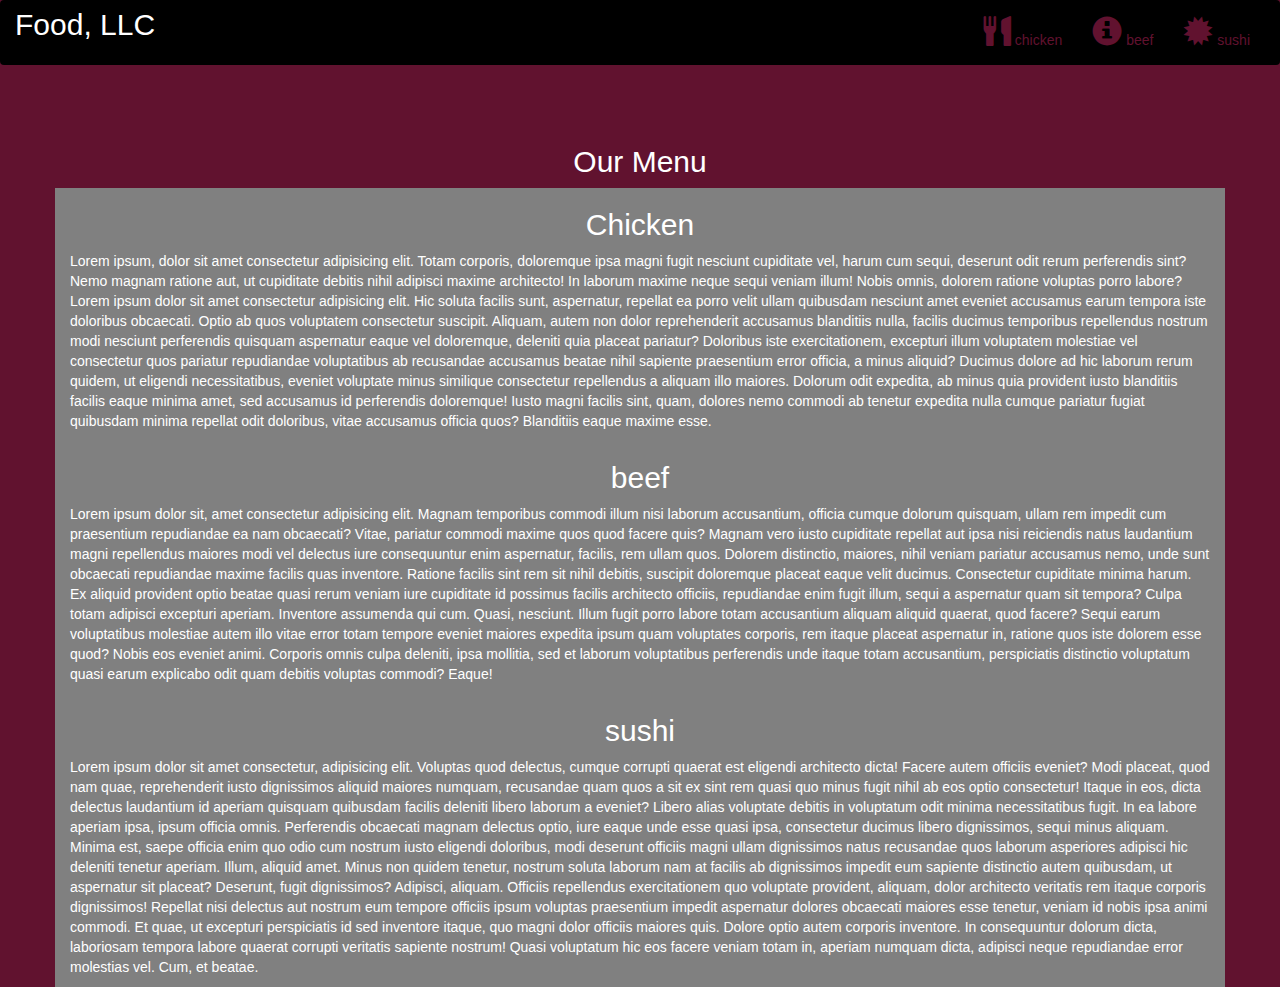
==== module3 resubmit-solution/index.html @ fc3a6352 "Add files via upload" ====
<!DOCTYPE html>
<html lang="en">
<head>
  <title>Bootstrap Example</title>
  <meta charset="utf-8">
  <meta name="viewport" content="width=device-width, initial-scale=1">
  <link rel="stylesheet" href="https://maxcdn.bootstrapcdn.com/bootstrap/3.4.1/css/bootstrap.min.css">
  <link rel="stylesheet" type="text/css" href="style.css">
  <script src="https://ajax.googleapis.com/ajax/libs/jquery/3.5.1/jquery.min.js"></script>
  <script src="https://maxcdn.bootstrapcdn.com/bootstrap/3.4.1/js/bootstrap.min.js"></script>
</head>
<body>

<nav class="navbar navbar-inverse">
  <div class="container-fluid">
    <div class="navbar-header">
      <button type="button" class="navbar-toggle" data-toggle="collapse" data-target="#myNavbar">
        <span class="icon-bar"></span>
        <span class="icon-bar"></span>
        <span class="icon-bar"></span>                        
      </button>
      <a class="navbar-brand" href="#" >Food, LLC</a>
    </div>
    <div class="collapse navbar-collapse" id="myNavbar">
    
      <ul class="nav navbar-nav navbar-right" >
        <li style>
        <a href="#" > 
        <span class="glyphicon glyphicon-cutlery"></span> chicken</a>
        </li>
        <li>
        <a href="#" >
        <span class="glyphicon glyphicon-info-sign"></span> beef</a>
        </li>
        <li>
        <a href="#">
        <span class="glyphicon glyphicon-certificate"></span> sushi</a>
        </li>
      </ul>
    </div>
  </div>
</nav>
<br>
<br>  
<h1><p class="text-center">Our Menu</p></h1>


<div id="main-content" class="container">
  <div id="home-tiles" class="row">
      <div class="col-md-12 col-sm-12 col-xs-12">
            
            <p id="chickstory">
          <h2>Chicken</h2>
              Lorem ipsum, dolor sit amet consectetur adipisicing elit. Totam corporis, doloremque ipsa magni fugit nesciunt cupiditate vel, harum cum sequi, deserunt odit rerum perferendis sint? Nemo magnam ratione aut, ut cupiditate debitis nihil adipisci maxime architecto! In laborum maxime neque sequi veniam illum! Nobis omnis, dolorem ratione voluptas porro labore?Lorem ipsum dolor sit amet consectetur adipisicing elit. Hic soluta facilis sunt, aspernatur, repellat ea porro velit ullam quibusdam nesciunt amet eveniet accusamus earum tempora iste doloribus obcaecati. Optio ab quos voluptatem consectetur suscipit. Aliquam, autem non dolor reprehenderit accusamus blanditiis nulla, facilis ducimus temporibus repellendus nostrum modi nesciunt perferendis quisquam aspernatur eaque vel doloremque, deleniti quia placeat pariatur? Doloribus iste exercitationem, excepturi illum voluptatem molestiae vel consectetur quos pariatur repudiandae voluptatibus ab recusandae accusamus beatae nihil sapiente praesentium error officia, a minus aliquid? Ducimus dolore ad hic laborum rerum quidem, ut eligendi necessitatibus, eveniet voluptate minus similique consectetur repellendus a aliquam illo maiores. Dolorum odit expedita, ab minus quia provident iusto blanditiis facilis eaque minima amet, sed accusamus id perferendis doloremque! Iusto magni facilis sint, quam, dolores nemo commodi ab tenetur expedita nulla cumque pariatur fugiat quibusdam minima repellat odit doloribus, vitae accusamus officia quos? Blanditiis eaque maxime esse.
            </p>
      </div>
      <div class="col-md-12 col-sm-12 col-xs-12">
            
        <p id="chickstory">
      <h2>beef</h2>
          Lorem ipsum dolor sit, amet consectetur adipisicing elit. Magnam temporibus commodi illum nisi laborum accusantium, officia cumque dolorum quisquam, ullam rem impedit cum praesentium repudiandae ea nam obcaecati? Vitae, pariatur commodi maxime quos quod facere quis? Magnam vero iusto cupiditate repellat aut ipsa nisi reiciendis natus laudantium magni repellendus maiores modi vel delectus iure consequuntur enim aspernatur, facilis, rem ullam quos. Dolorem distinctio, maiores, nihil veniam pariatur accusamus nemo, unde sunt obcaecati repudiandae maxime facilis quas inventore. Ratione facilis sint rem sit nihil debitis, suscipit doloremque placeat eaque velit ducimus. Consectetur cupiditate minima harum. Ex aliquid provident optio beatae quasi rerum veniam iure cupiditate id possimus facilis architecto officiis, repudiandae enim fugit illum, sequi a aspernatur quam sit tempora? Culpa totam adipisci excepturi aperiam. Inventore assumenda qui cum. Quasi, nesciunt. Illum fugit porro labore totam accusantium aliquam aliquid quaerat, quod facere? Sequi earum voluptatibus molestiae autem illo vitae error totam tempore eveniet maiores expedita ipsum quam voluptates corporis, rem itaque placeat aspernatur in, ratione quos iste dolorem esse quod? Nobis eos eveniet animi. Corporis omnis culpa deleniti, ipsa mollitia, sed et laborum voluptatibus perferendis unde itaque totam accusantium, perspiciatis distinctio voluptatum quasi earum explicabo odit quam debitis voluptas commodi? Eaque!
        </p>
  </div>
  <div class="col-md-12 col-sm-12 col-xs-12">
            
    <p id="chickstory">
  <h2>sushi</h2>
      Lorem ipsum dolor sit amet consectetur, adipisicing elit. Voluptas quod delectus, cumque corrupti quaerat est eligendi architecto dicta! Facere autem officiis eveniet? Modi placeat, quod nam quae, reprehenderit iusto dignissimos aliquid maiores numquam, recusandae quam quos a sit ex sint rem quasi quo minus fugit nihil ab eos optio consectetur! Itaque in eos, dicta delectus laudantium id aperiam quisquam quibusdam facilis deleniti libero laborum a eveniet? Libero alias voluptate debitis in voluptatum odit minima necessitatibus fugit. In ea labore aperiam ipsa, ipsum officia omnis. Perferendis obcaecati magnam delectus optio, iure eaque unde esse quasi ipsa, consectetur ducimus libero dignissimos, sequi minus aliquam. Minima est, saepe officia enim quo odio cum nostrum iusto eligendi doloribus, modi deserunt officiis magni ullam dignissimos natus recusandae quos laborum asperiores adipisci hic deleniti tenetur aperiam. Illum, aliquid amet. Minus non quidem tenetur, nostrum soluta laborum nam at facilis ab dignissimos impedit eum sapiente distinctio autem quibusdam, ut aspernatur sit placeat? Deserunt, fugit dignissimos? Adipisci, aliquam. Officiis repellendus exercitationem quo voluptate provident, aliquam, dolor architecto veritatis rem itaque corporis dignissimos! Repellat nisi delectus aut nostrum eum tempore officiis ipsum voluptas praesentium impedit aspernatur dolores obcaecati maiores esse tenetur, veniam id nobis ipsa animi commodi. Et quae, ut excepturi perspiciatis id sed inventore itaque, quo magni dolor officiis maiores quis. Dolore optio autem corporis inventore. In consequuntur dolorum dicta, laboriosam tempora labore quaerat corrupti veritatis sapiente nostrum! Quasi voluptatum hic eos facere veniam totam in, aperiam numquam dicta, adipisci neque repudiandae error molestias vel. Cum, et beatae.
    </p>
</div>

      

    </div>
</div>

</body>
</html>
---- module3 resubmit-solution/style.css ----
*{
	margin: 0;
	padding: 0;
	
}
.navbar{

border: none;
background-color: black;
color: #61122F;
}
body{
	background-color: #61122F;
	color: white;
}
.glyphicon{
	font-size: 30px;
	color:#61122F; 
}

.center{
	width: 90%;
	background-color: grey;

}
.container
{
	background-color: grey;
}
.text-center{
	font-size: 30px;
}

h2{
	text-align: center;
}
#myNavbar ul li a {
	color: #61122F;
	text-align: center;
}
.navbar-brand{
font-size: 30px;	
}
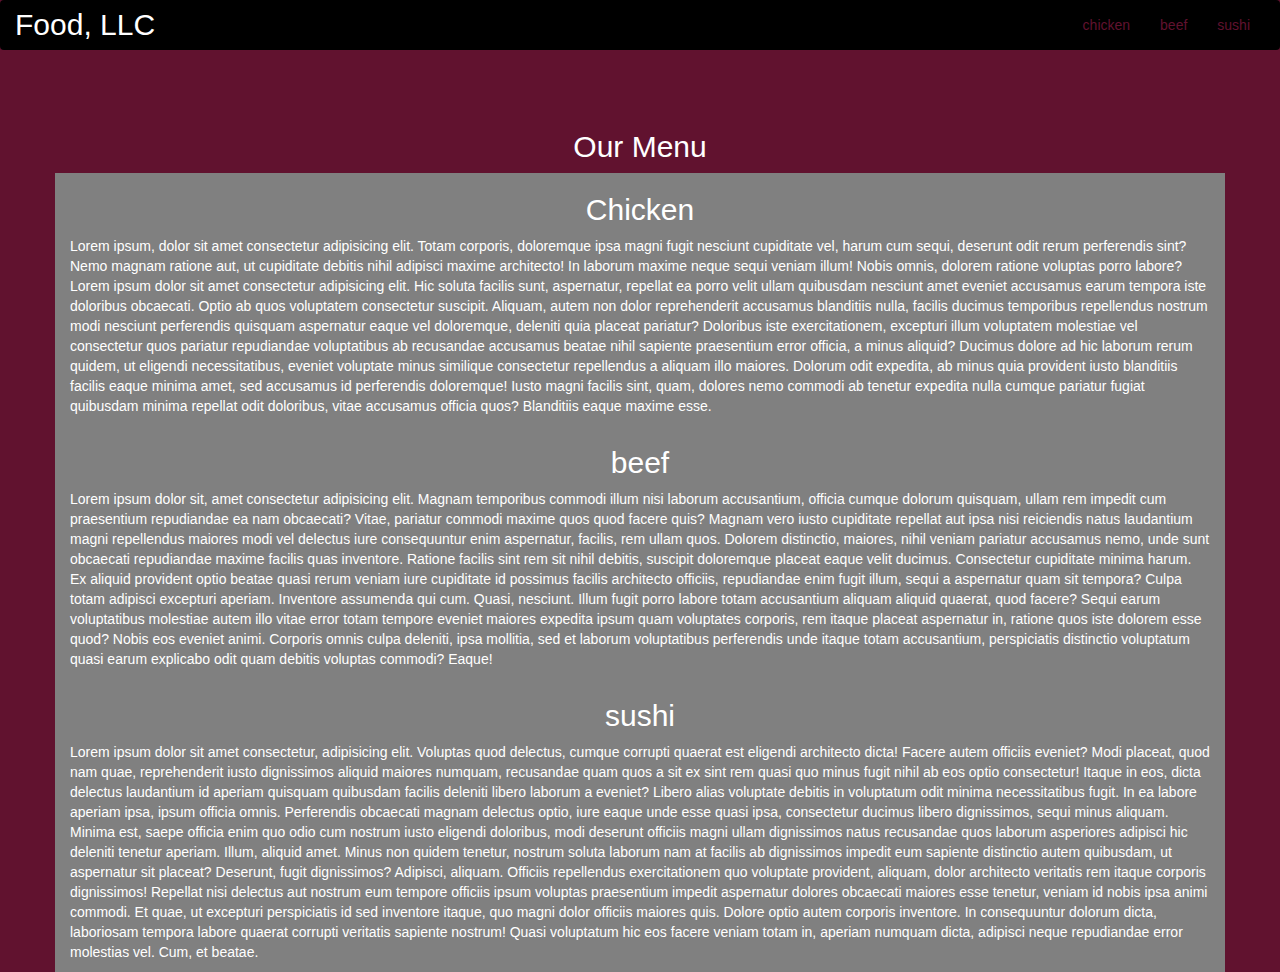
==== commit 8c23825e: "Update index.html" ====
--- a/module3 resubmit-solution/index.html
+++ b/module3 resubmit-solution/index.html
@@ -26,15 +26,15 @@
       <ul class="nav navbar-nav navbar-right" >
         <li style>
         <a href="#" > 
-        <span class="glyphicon glyphicon-cutlery"></span> chicken</a>
+        chicken</a>
         </li>
         <li>
         <a href="#" >
-        <span class="glyphicon glyphicon-info-sign"></span> beef</a>
+         beef</a>
         </li>
         <li>
         <a href="#">
-        <span class="glyphicon glyphicon-certificate"></span> sushi</a>
+       sushi</a>
         </li>
       </ul>
     </div>
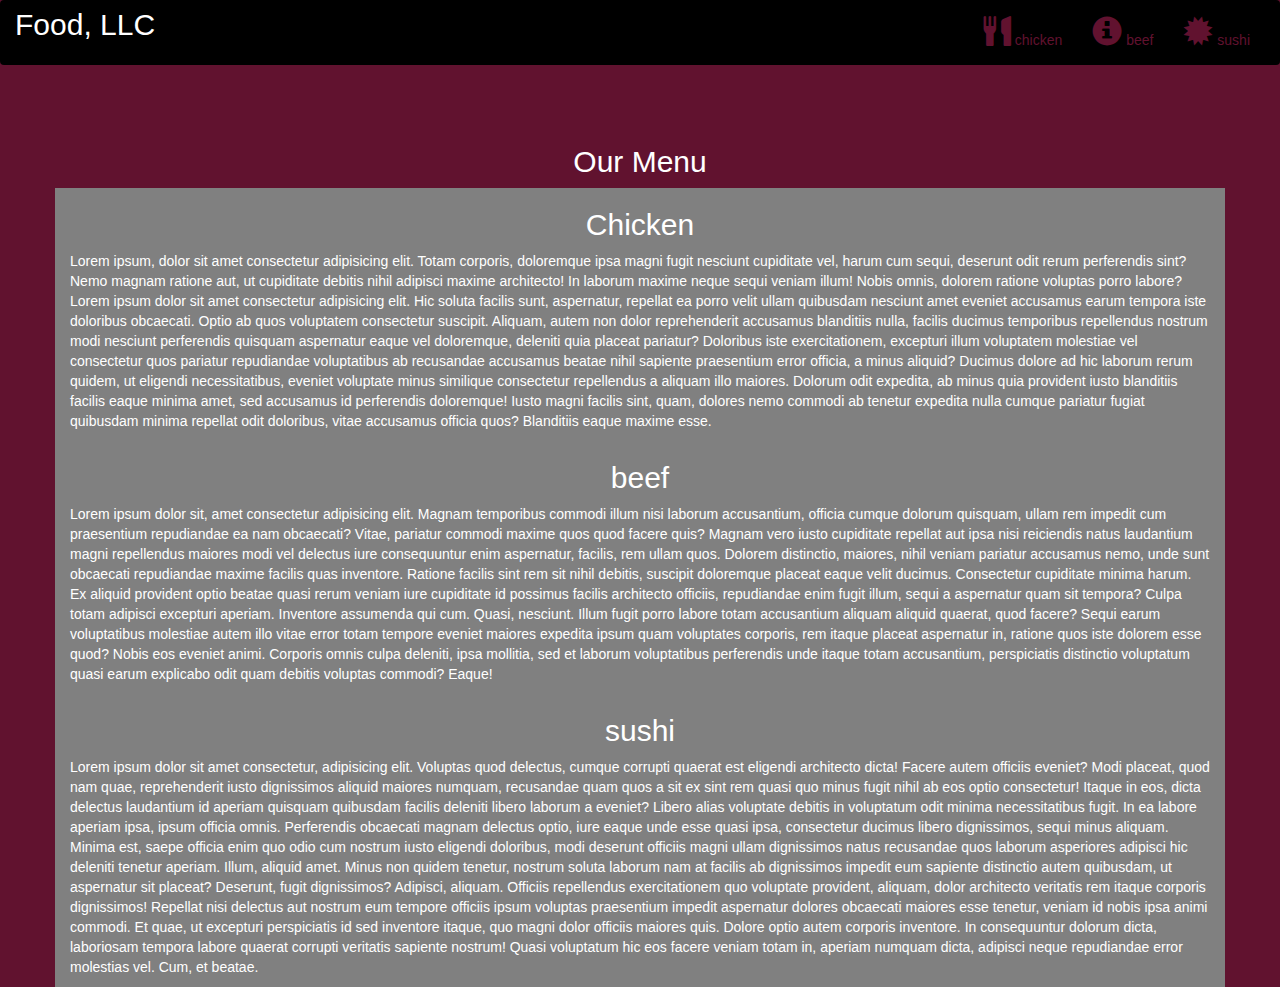
==== commit 25604a20: "Update index.html" ====
--- a/module3 resubmit-solution/index.html
+++ b/module3 resubmit-solution/index.html
@@ -26,15 +26,15 @@
       <ul class="nav navbar-nav navbar-right" >
         <li style>
         <a href="#" > 
-        chicken</a>
+        <span class="glyphicon glyphicon-cutlery"></span> chicken</a>
         </li>
         <li>
         <a href="#" >
-         beef</a>
+        <span class="glyphicon glyphicon-info-sign"></span> beef</a>
         </li>
         <li>
         <a href="#">
-       sushi</a>
+        <span class="glyphicon glyphicon-certificate"></span> sushi</a>
         </li>
       </ul>
     </div>
